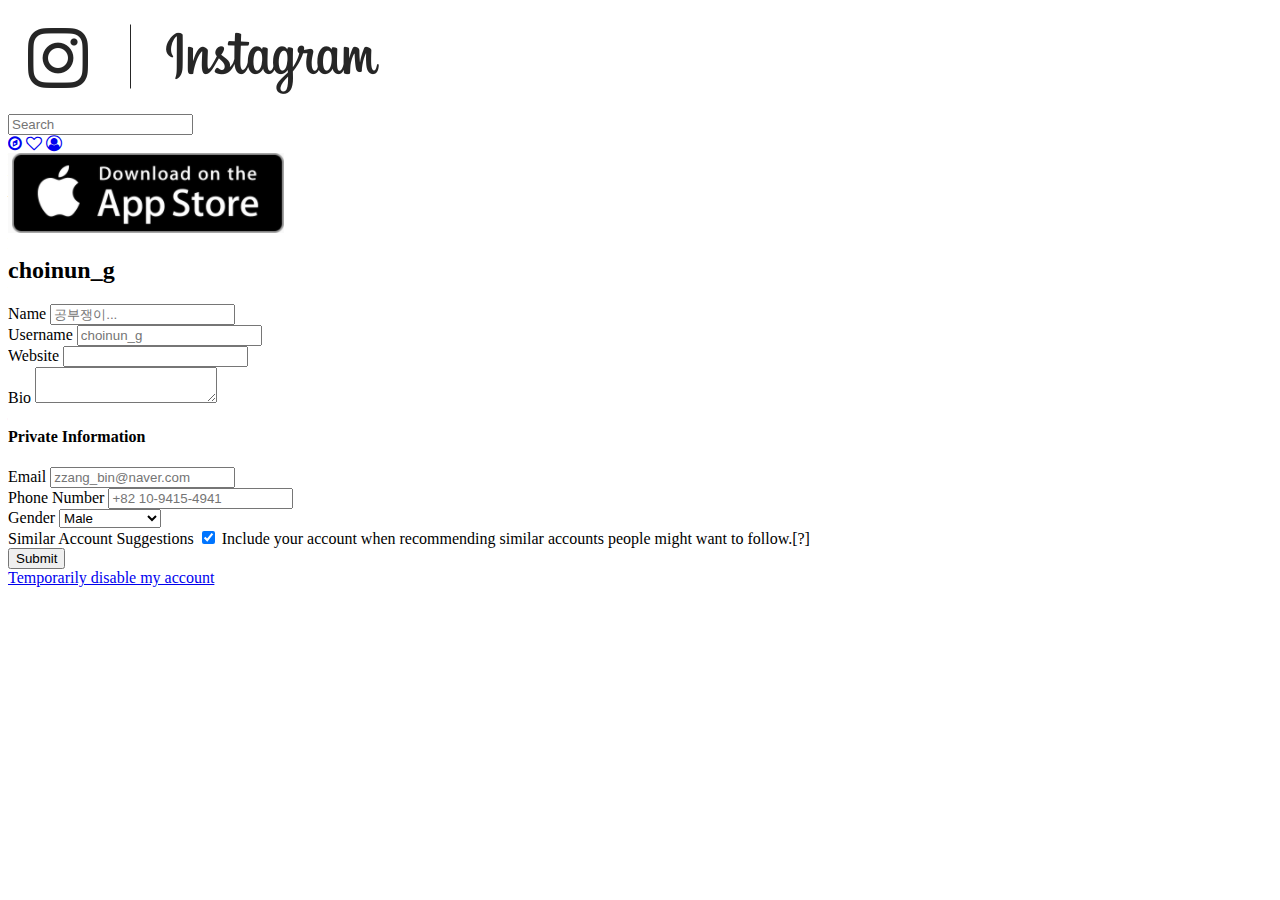
==== edit_profile.html @ 7cc08dbf "Edit profile" ====
<!DOCTYPE html>
<html lang="en">
<head>
	<meta charset="UTF-8">
	<link href="https://maxcdn.bootstrapcdn.com/font-awesome/4.7.0/css/font-awesome.min.css" rel="stylesheet">
	<title>Edit Profile | Instaclone</title>
</head>
<body>
	<!-- tagName.className#idName -->
	<header class="Header">
		<div class="Header__Column">
			<a href="feed.html">
			<img src="images/logo2.png" alt="Logo" class="Column__Logo" />
		</div>
		<div class="Header__Column"></div>
			<input type="text" class="Column__Input" placeholder="Search">
		<div class="Header__Column">
		<!-- a.Column__Link*3>i.fa -->
			<a href="explore.html" class="Column__Link"><i class="fa fa-compass"></i></a>
			<a href="#" class="Column__Link"><i class="fa fa-heart-o"></i></a>
			<a href="profile.html" class="Column__Link"><i class="fa fa-user-circle-o"></i></a>
		</div>
	</header>
	
	<main>
		<div class="Main">
			<div class="Main__User">
				<div class="User__Image">
					<a href="profile.html" class="Image__Link">
					<img src="images/apple.png" alt="">
					</a>
				</div>
				<div class="User__ID">
					<h2>choinun_g</h2>
				</div>
			</div>
			<div class="Main__Bio">
				<div class="Bio">
					<label>Name</label>
					<input type="text" placeholder="공부쟁이...">
				</div>
				<div class="Bio">
					<label>Username</label>
					<input type="text" placeholder="choinun_g">
				</div>
				<div class="Bio">
					<label>Website</label>
					<input type="text">
				</div>
				<div class="Bio">
					<label>Bio</label>
					<textarea></textarea>
				</div>
			</div>
			<div class="Main__Private">
				<div class="Private">
					<h4>Private Information</h4>
				</div>
				<div class="Private">
					<label>Email</label>
					<input type="text" placeholder="zzang_bin@naver.com">
				</div>
				<div class="Private">
					<label>Phone Number</label>
					<input type="text" placeholder="+82 10-9415-4941">
				</div>
				<div class="Private">
					<label>Gender</label>
					<select class="Private__Gender">
						<option value="1">Male</option>
						<option value="2">Female</option>
						<option value="3">Not Specified</option>
					</select>
				</div>
				<div class="Private">
					<label>Similar Account Suggestions</label>
					<input type="checkbox" checked>
					<span>Include your account when recommending similar accounts people might want to follow.[?]</span>
				</div>
			</div>
			<div class="Main__Submit">
				<div class="Submit__Button">
					<button class="Button__Submit">Submit</button>
				</div>
				<div class="Submit__Temp">
					<a href="#" class="Submit__Char">Temporarily disable my account</a>
				</div>
				
			</div>
		</div>
	</main>
</body>
</html>
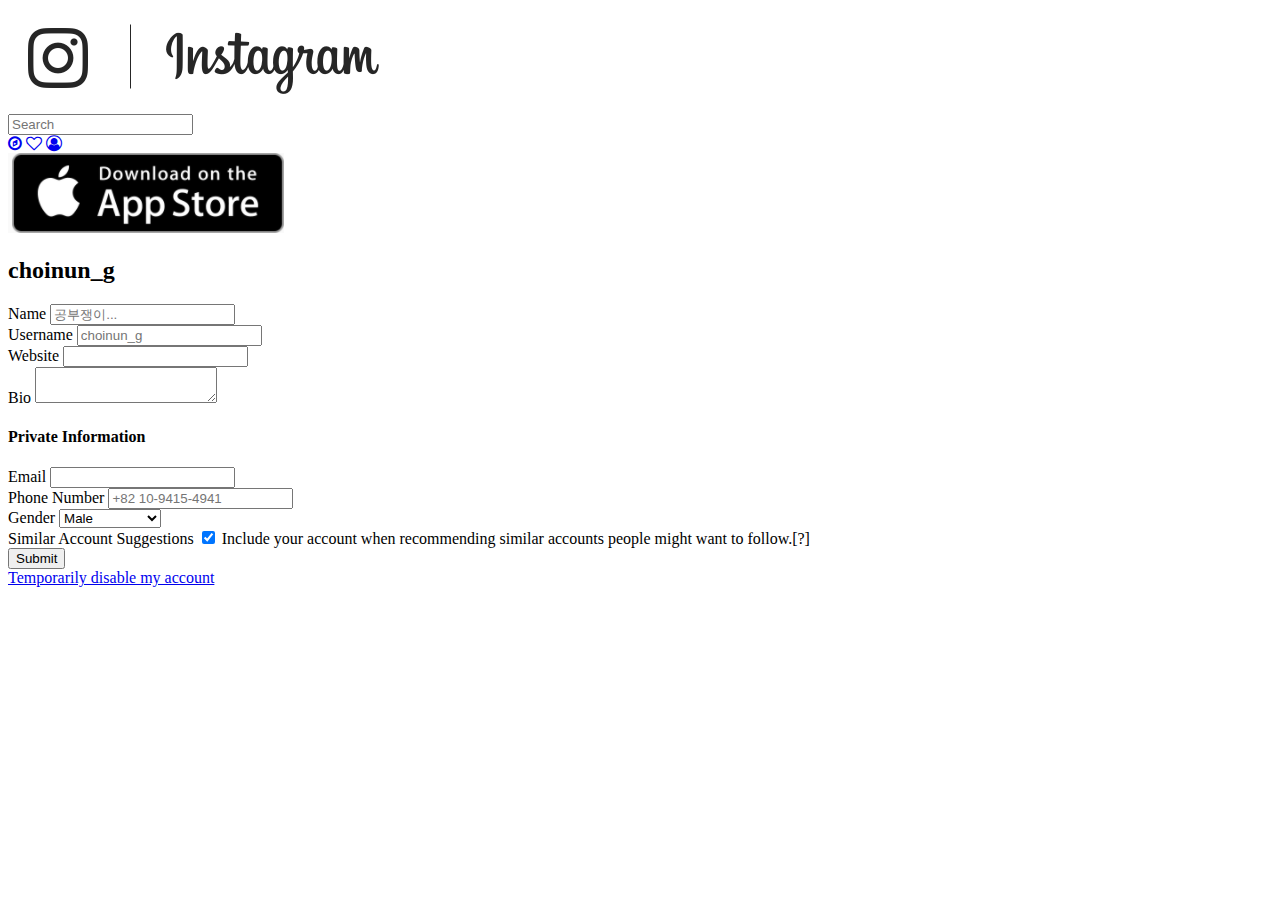
==== commit 77647613: "Specific" ====
--- a/edit_profile.html
+++ b/edit_profile.html
@@ -45,11 +45,11 @@
 				</div>
 				<div class="Bio">
 					<label>Website</label>
-					<input type="text">
+					<input type="url">
 				</div>
 				<div class="Bio">
 					<label>Bio</label>
-					<textarea></textarea>
+					<textarea minlength="10"></textarea>
 				</div>
 			</div>
 			<div class="Main__Private">
@@ -58,11 +58,11 @@
 				</div>
 				<div class="Private">
 					<label>Email</label>
-					<input type="text" placeholder="zzang_bin@naver.com">
+					<input type="Email">
 				</div>
 				<div class="Private">
 					<label>Phone Number</label>
-					<input type="text" placeholder="+82 10-9415-4941">
+					<input type="Phone" placeholder="+82 10-9415-4941">
 				</div>
 				<div class="Private">
 					<label>Gender</label>
